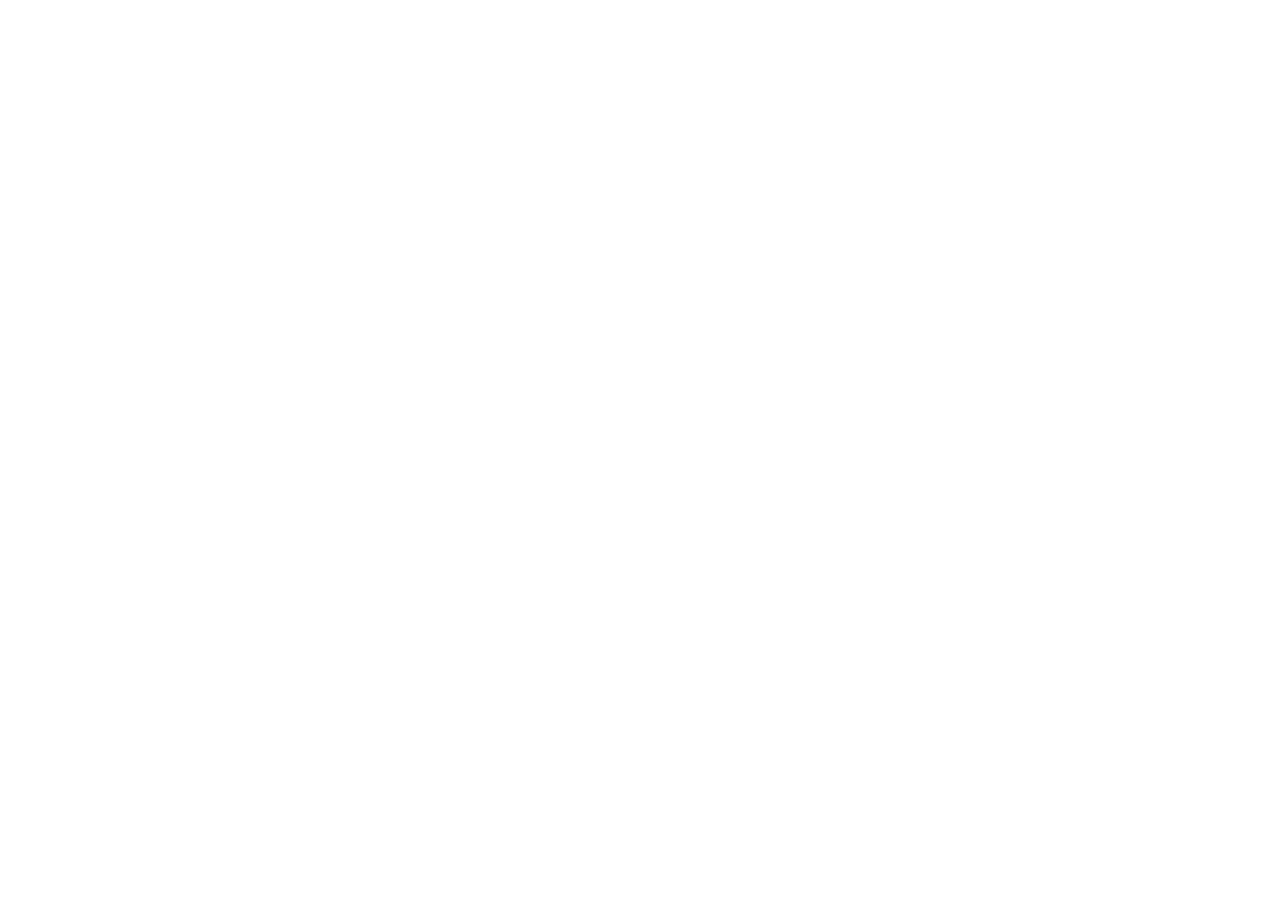
==== index.html @ 3e88a4a1 "starter sheets for project" ====
<!DOCTYPE html>
<html lang="en">
<head>
    <meta charset="UTF-8">
    <meta name="viewport" content="width=device-width, initial-scale=1.0">
    <title>Our Solar System</title>
    <link rel="stylesheet" href="style.css">
</head>
<body>
    <script src="script.js"></script>
</body>
</html>
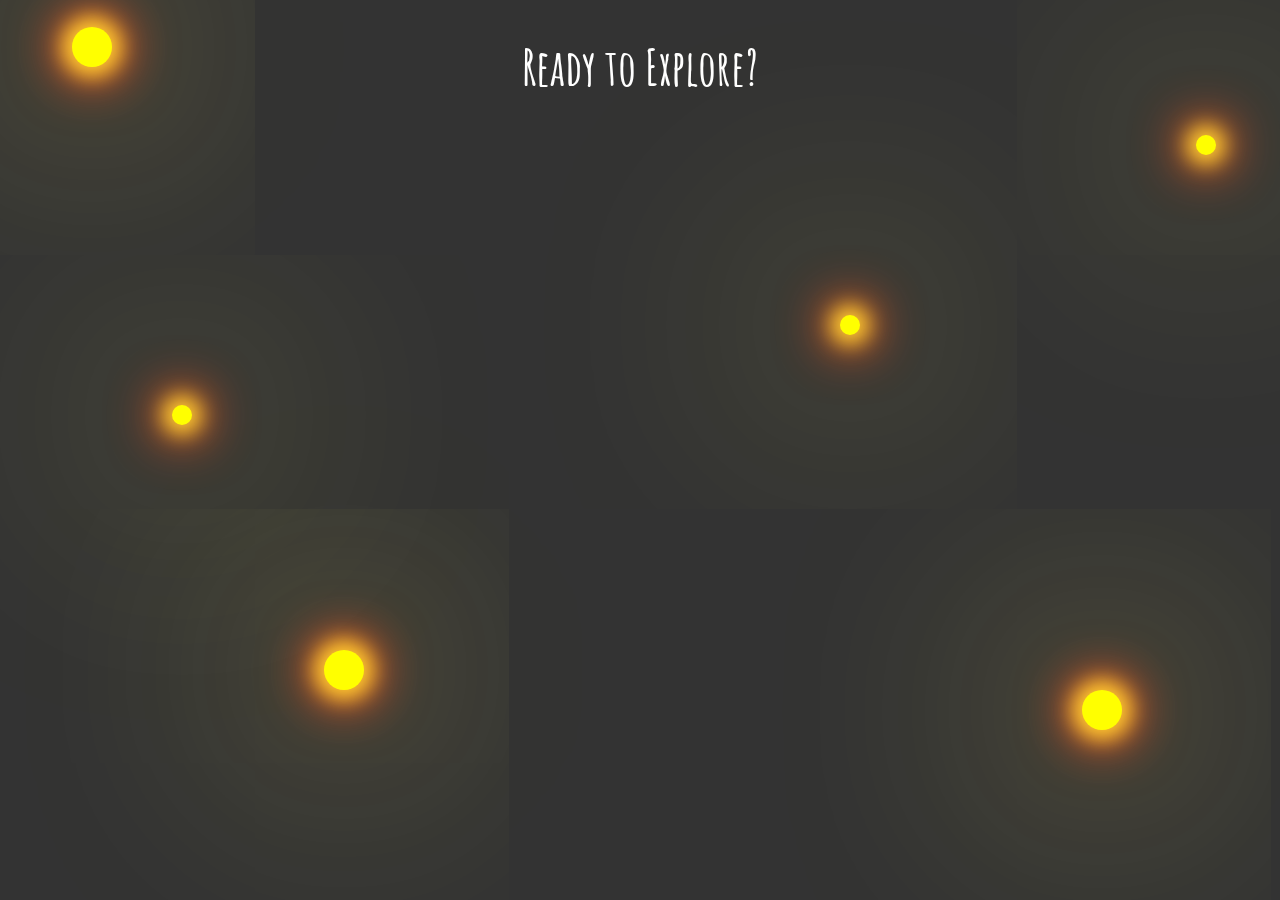
==== commit d9ffdb73: "added stars with glow effect. Working on making astronaut float up and down" ====
--- a/index.html
+++ b/index.html
@@ -5,8 +5,25 @@
     <meta name="viewport" content="width=device-width, initial-scale=1.0">
     <title>Our Solar System</title>
     <link rel="stylesheet" href="style.css">
+    <!-- Google Font Awesome -->
+    <link href="https://fonts.googleapis.com/css?family=Amatic+SC&display=swap" rel="stylesheet">
+    <!-- Animate CSS -->
+    <link rel="stylesheet" href="animate.min.css">
 </head>
 <body>
+    <div class="header-title">
+        <h1>Ready to Explore?</h1>
+    </div>
+    <a href="#" class="btn">Let's Go</a>
+    <div class="image-container">
+        <img src="astronaut.png" alt="astronaut" id="astronaut" />
+    </div>
+    <div class="star1"></div>
+    <div class="star2"></div>
+    <div class="star3"></div>
+    <div class="star4"></div>
+    <div class="star5"></div>
+    <div class="star6"></div>
     <script src="script.js"></script>
 </body>
 </html>--- a/style.css
+++ b/style.css
@@ -0,0 +1,175 @@
+body {
+    background-color: #333;
+    color: white;
+    font-family: 'Amatic SC', cursive;
+}
+/* Styling for Header title, looks good on all devices */
+.header-title {
+    height: 200px;
+    text-align: center;
+}
+
+.header-title h1{
+    font-size: 50px;
+    line-height: 1.3;
+    position: relative;
+    animation: heading;
+    animation-duration: 4s;
+    animation-fill-mode: forwards;
+}
+
+@keyframes heading {
+    0% {top: -50px}
+    100% {top: 150px}
+}
+/* Button animation for Let's Go button */
+.btn {
+    display: block;
+    color: #fff;
+    text-decoration: none;
+    padding: 1rem 2rem;
+    border: #fff 1px solid;
+    opacity: 0;
+    animation-name: btn;
+    animation-duration: 3s;
+    animation-delay: 3s;
+    animation-fill-mode: forwards;
+    transition-property: transform;
+    transition-duration: 1s;
+    width: 35px;
+    margin-right: auto;
+    margin-left: auto;
+    margin-bottom: 2%;
+    margin-top: 5%;
+    border-radius: 5%;
+}
+
+@keyframes btn {
+    0%   {opacity: 0}
+    100% {opacity: 1}
+}
+/* Positining and animation for astronaut image */
+.image-container {
+    text-align: center;
+}
+
+#astronaut {
+    width: 250px;
+    height: 250px;
+    animation-name: astronaut;
+    animation-duration: 3s;
+    animation-delay: 3s;
+    opacity: 0;
+    animation-fill-mode: forwards;
+}
+
+@keyframes astronaut {
+    0%   {opacity: 0}
+    100% {opacity: 1;}
+}
+
+/* Stars */
+.star1 {
+    /* Position */
+    top: 3%;
+    position: absolute;
+    z-index: -5px;
+    margin-left: 5%;
+    /* Size */
+    width: 40px;
+    height: 40px;
+    /* Color & Shape */
+    border-radius: 50%;
+    background-color: yellow;
+    box-shadow:
+    0 0 20px 10px #FFC930,  /* inner*/
+    0 0 50px 15px #FF5621, /* middle*/
+    0 0 500px 30px #FFEA5F; /* outer*/
+}
+
+.star2 {
+    /* Position */
+    z-index: -5px;
+    margin-left: 25%;
+    /* Size */
+    width: 40px;
+    height: 40px;
+    /* Color & Shape */
+    background-color: yellow;
+    border-radius: 50%;
+    box-shadow:
+    0 0 20px 10px #FFC930,  /* inner*/
+    0 0 50px 15px #FF5621, /* middle*/
+    0 0 500px 30px #FFEA5F; /* outer*/
+}
+
+.star3 {
+     /* Position */
+     z-index: -5px;
+    margin-left: 85%;
+    /* Size */
+    width: 40px;
+    height: 40px;
+    /* Color & Shape */
+    background-color: yellow;
+    border-radius: 50%;
+    box-shadow:
+    0 0 20px 10px #FFC930,  /* inner*/
+    0 0 50px 15px #FF5621, /* middle*/
+    0 0 500px 30px #FFEA5F; /* outer*/
+}
+
+.star4 {
+     /* Position */
+     z-index: -5px;
+     margin-left: 65%;
+     top: 35%;
+     position: absolute;
+    /* Size */
+     width: 20px;
+     height: 20px;
+    /* Color & Shape */
+    background-color: yellow;
+    border-radius: 50%;
+    box-shadow:
+    0 0 20px 10px #FFC930,  /* inner*/
+    0 0 50px 15px #FF5621, /* middle*/
+    0 0 500px 30px #FFEA5F; /* outer*/
+}
+
+.star5 {
+    /* Position */
+    top: 15%;
+    right: 5%;
+    z-index: -5px;
+    position: absolute;
+   /* Size */
+    width: 20px;
+    height: 20px;
+   /* Color & Shape */
+   background-color: yellow;
+   border-radius: 50%;
+   box-shadow:
+   0 0 20px 10px #FFC930,  /* inner*/
+   0 0 50px 15px #FF5621, /* middle*/
+   0 0 500px 30px #FFEA5F; /* outer*/
+}
+
+.star6 {
+    /* Position */
+    top: 45%;
+    right: 85%;
+    z-index: -5px;
+    position: absolute;
+   /* Size */
+    width: 20px;
+    height: 20px;
+   /* Color & Shape */
+   background-color: yellow;
+   border-radius: 50%;
+   box-shadow:
+   0 0 20px 10px #FFC930,  /* inner*/
+   0 0 50px 15px #FF5621, /* middle*/
+   0 0 500px 30px #FFEA5F; /* outer*/
+}
+
